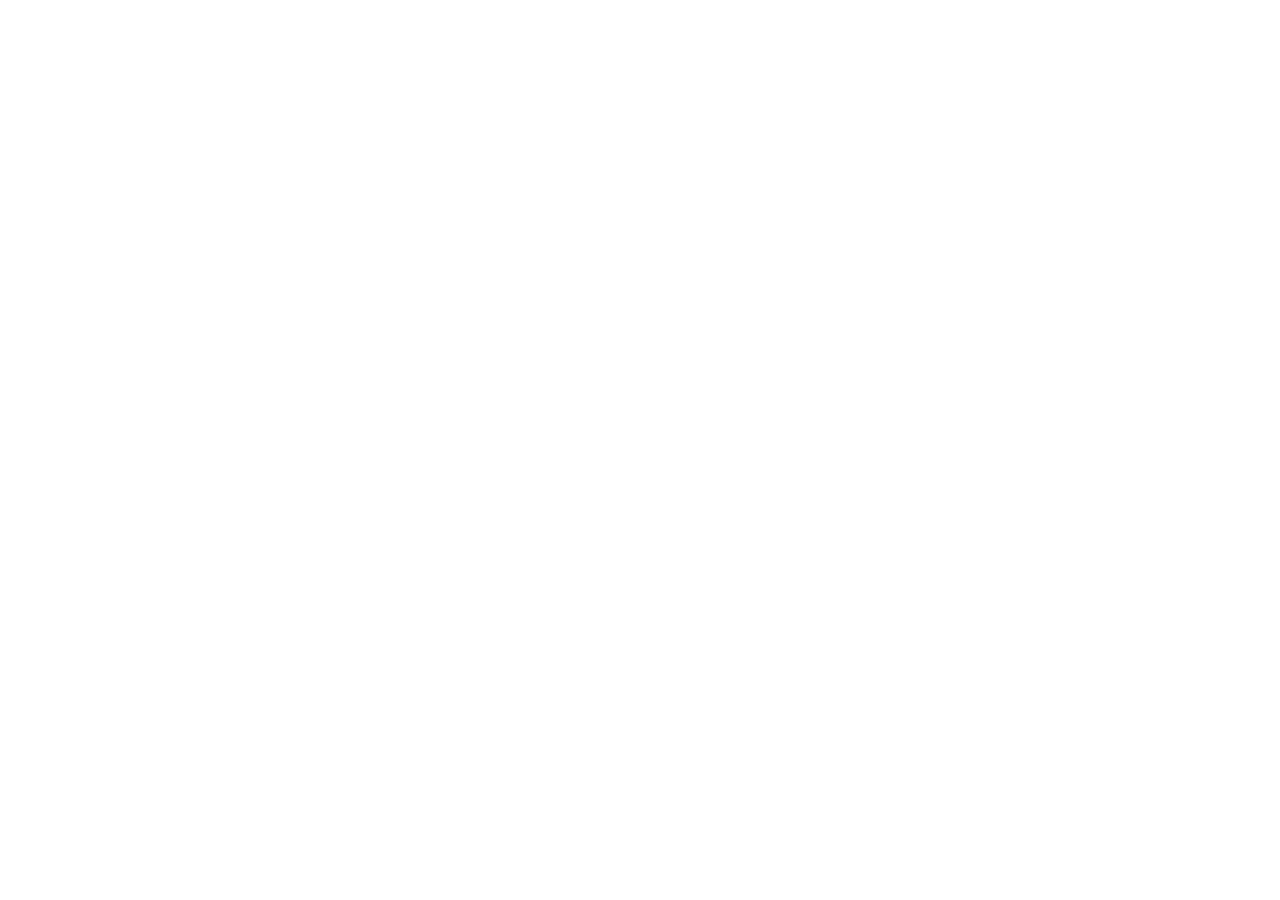
==== index.html @ ad2ce9e0 "Merge branch 'main' into Enemy-logic" ====
<!DOCTYPE html>
<html lang="en">
<head>
    <meta charset="UTF-8">
    <meta name="viewport" content="width=device-width, initial-scale=1.0">
    <title>Document</title>
    <link rel="stylesheet" href="style.css">
    <script type="module" src="game/gameloop.js" defer></script>
</head>
<body>
    <canvas id="htmlCanvas">
        
    </canvas>
</body>
</html>
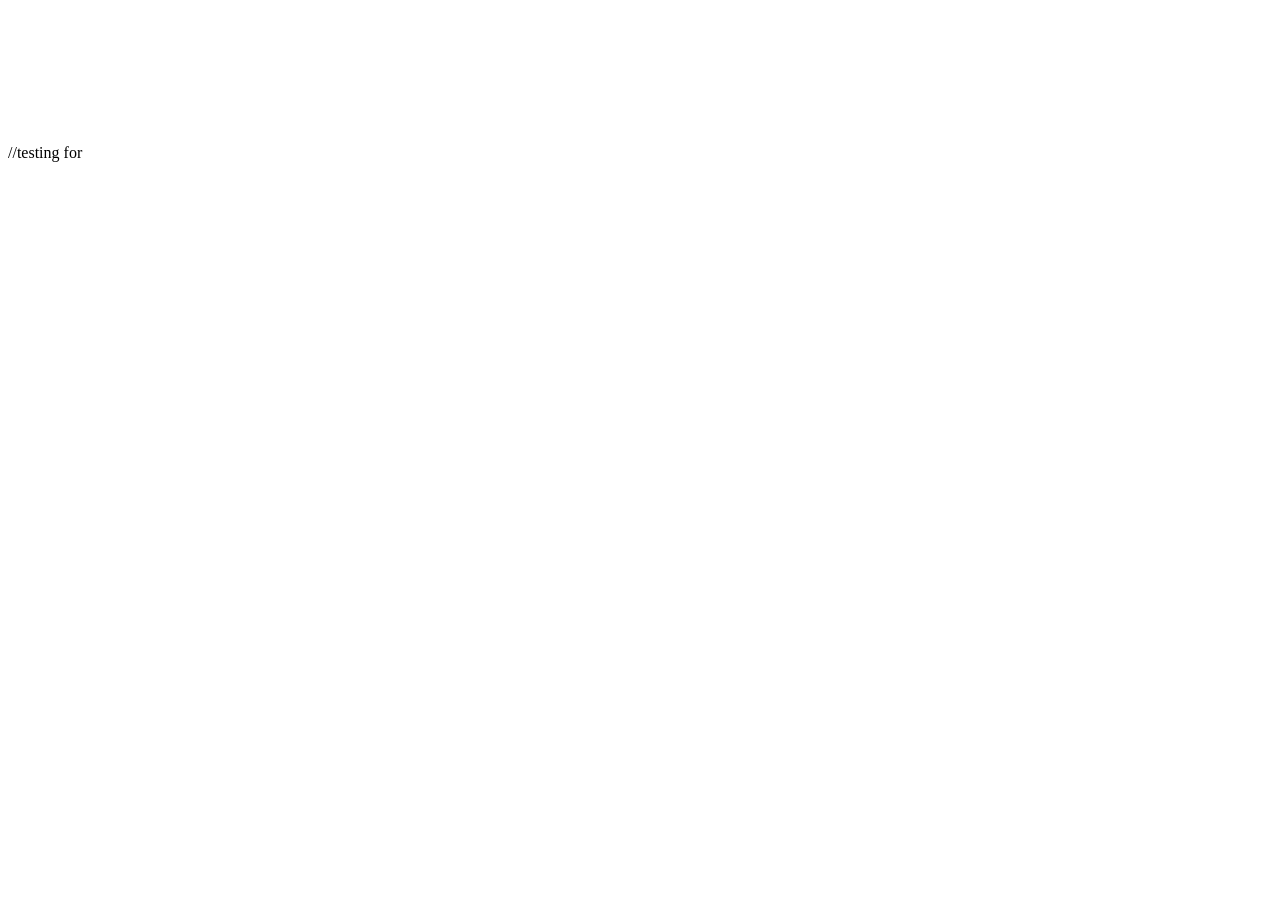
==== commit 7bbc2ab8: "Merge pull request #4 from DaddyAlvin/Player-movement,-collision,-interact Player movement, collisio" ====
--- a/index.html
+++ b/index.html
@@ -1,3 +1,4 @@
+//testing for 
 <!DOCTYPE html>
 <html lang="en">
 <head>
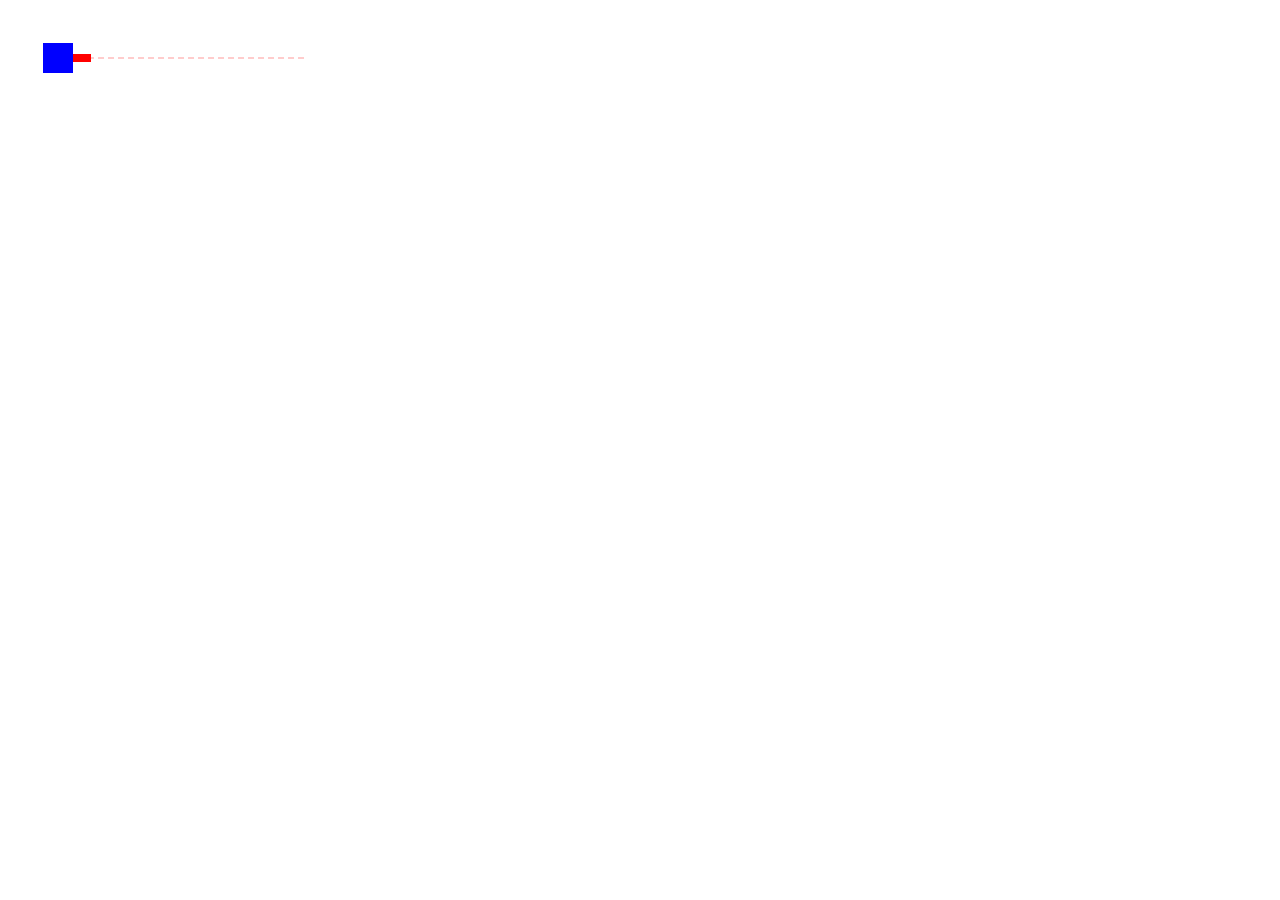
==== commit 873363f0: "error fixing for detection of variable names" ====
--- a/index.html
+++ b/index.html
@@ -1,4 +1,3 @@
-//testing for 
 <!DOCTYPE html>
 <html lang="en">
 <head>
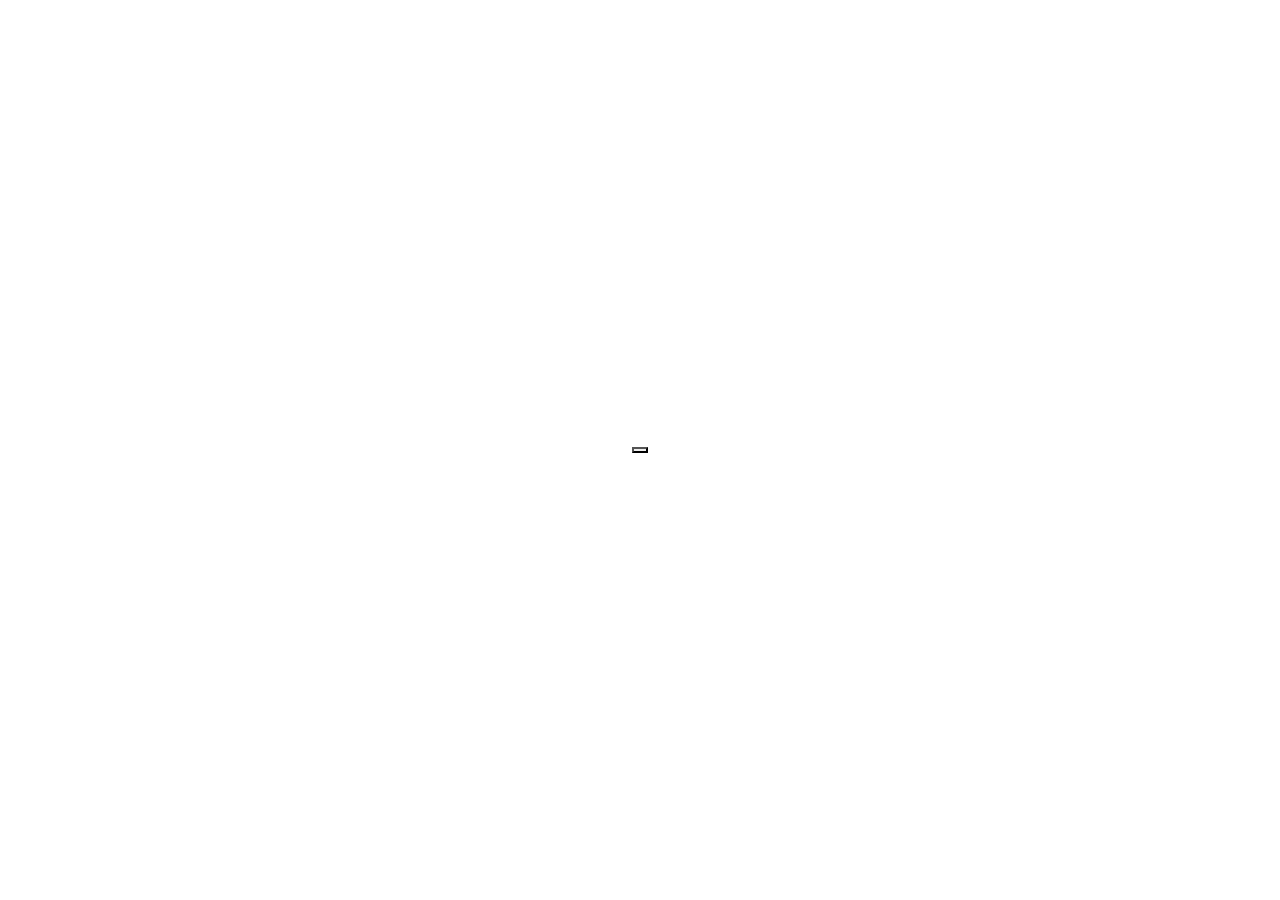
==== commit 0cd2fb9d: "gamestate fixed" ====
--- a/index.html
+++ b/index.html
@@ -1,3 +1,4 @@
+
 <!DOCTYPE html>
 <html lang="en">
 <head>
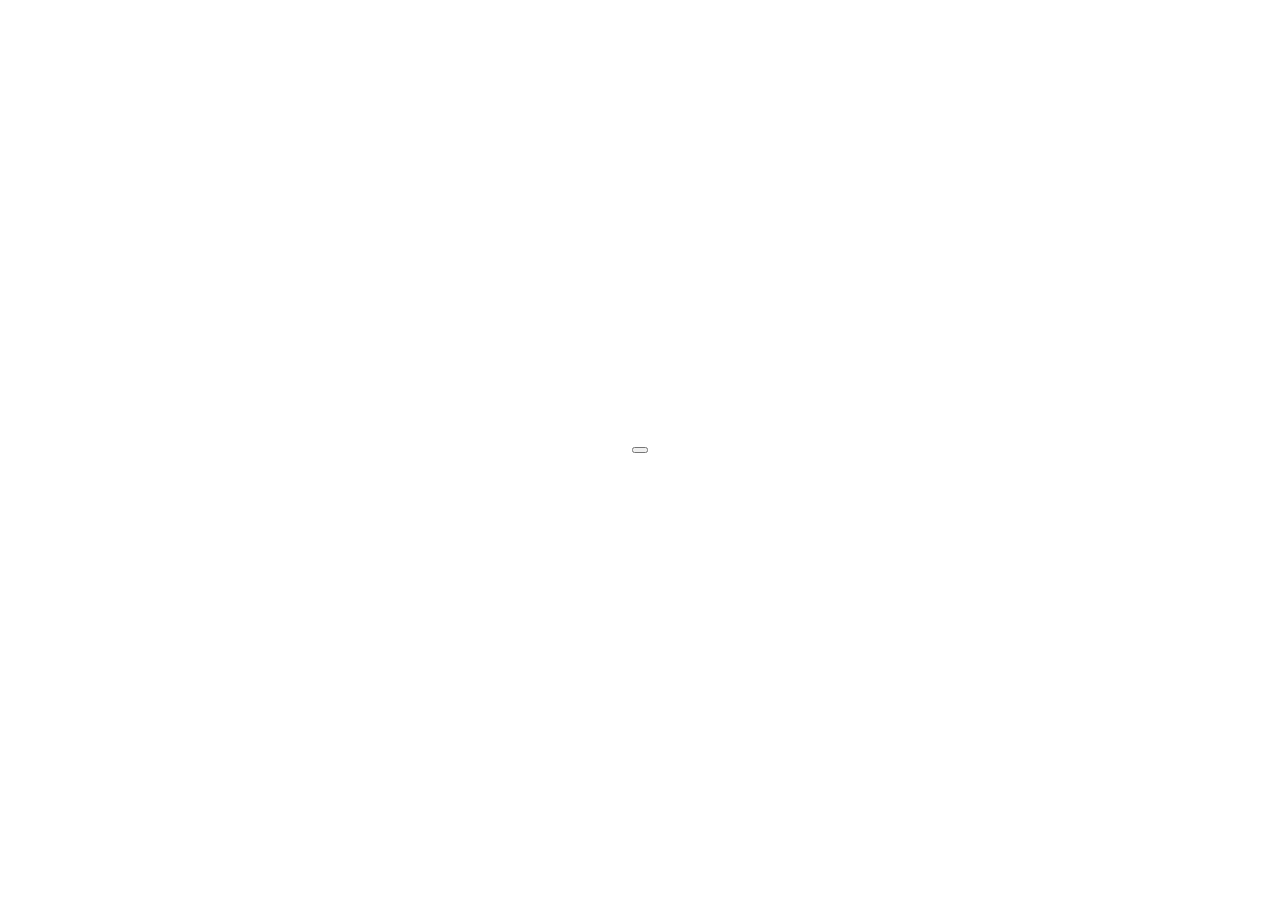
==== commit e85b4f94: "something with light cone but fullscreen works" ====
--- a/index.html
+++ b/index.html
@@ -1,4 +1,3 @@
-
 <!DOCTYPE html>
 <html lang="en">
 <head>
@@ -9,8 +8,6 @@
     <script type="module" src="game/gameloop.js" defer></script>
 </head>
 <body>
-    <canvas id="htmlCanvas">
-        
-    </canvas>
+    <canvas id="htmlCanvas" width="800" height="600"></canvas>
 </body>
 </html>
--- a/style.css
+++ b/style.css
@@ -0,0 +1,13 @@
+html,
+body {
+    width: 100%;
+    height: 100%;
+    margin: 0;
+    overflow: hidden;
+}
+
+#htmlCanvas {
+    display: block;
+    width: 100vw;
+    height: 100vh;
+}
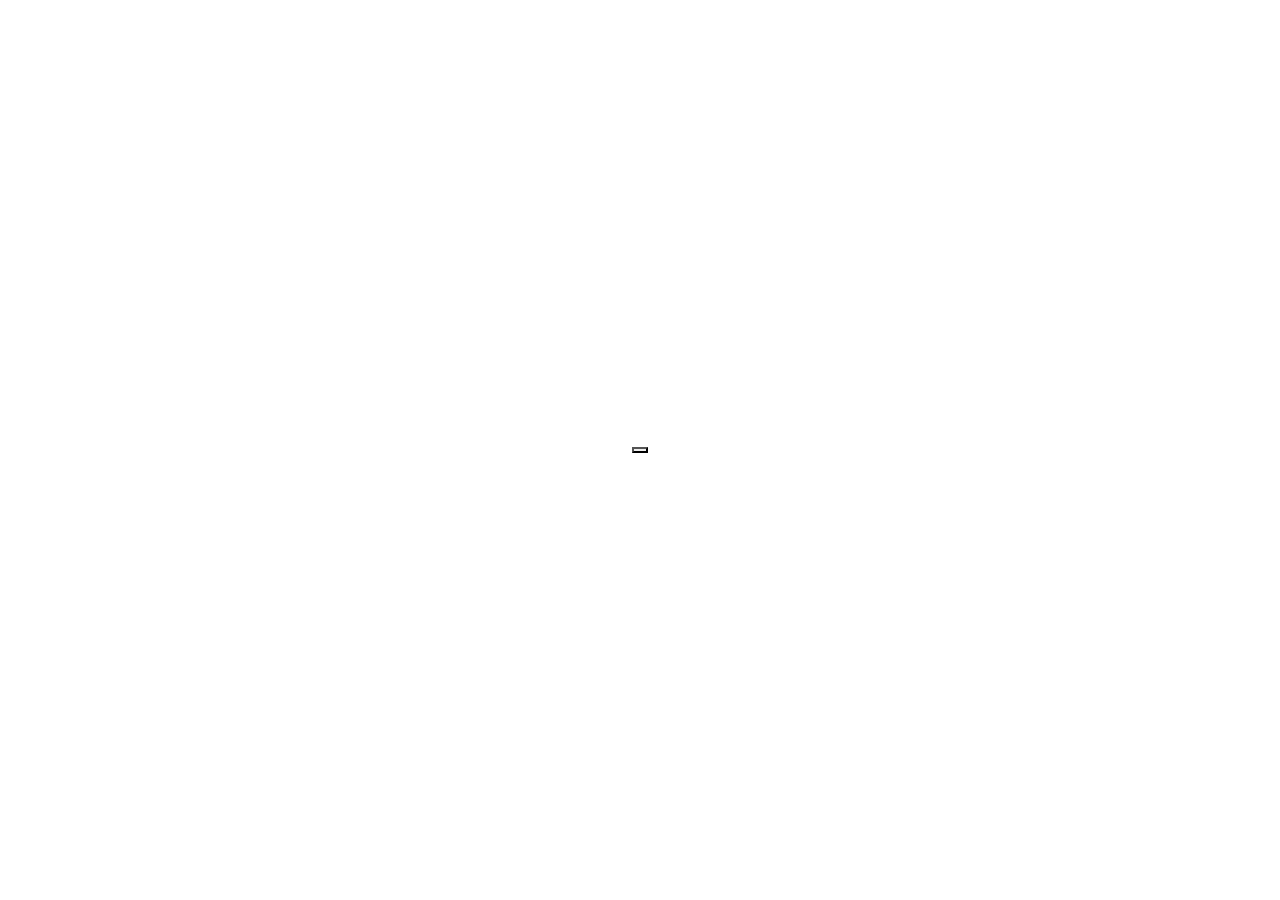
==== commit dfc8d82c: "Merge branch 'gamestatefr' of https://github.com/DaddyAlvin/Gameon-2026 into gamestatefr" ====
--- a/index.html
+++ b/index.html
@@ -8,6 +8,8 @@
     <script type="module" src="game/gameloop.js" defer></script>
 </head>
 <body>
-    <canvas id="htmlCanvas" width="800" height="600"></canvas>
+    <canvas id="htmlCanvas">
+        
+    </canvas>
 </body>
 </html>
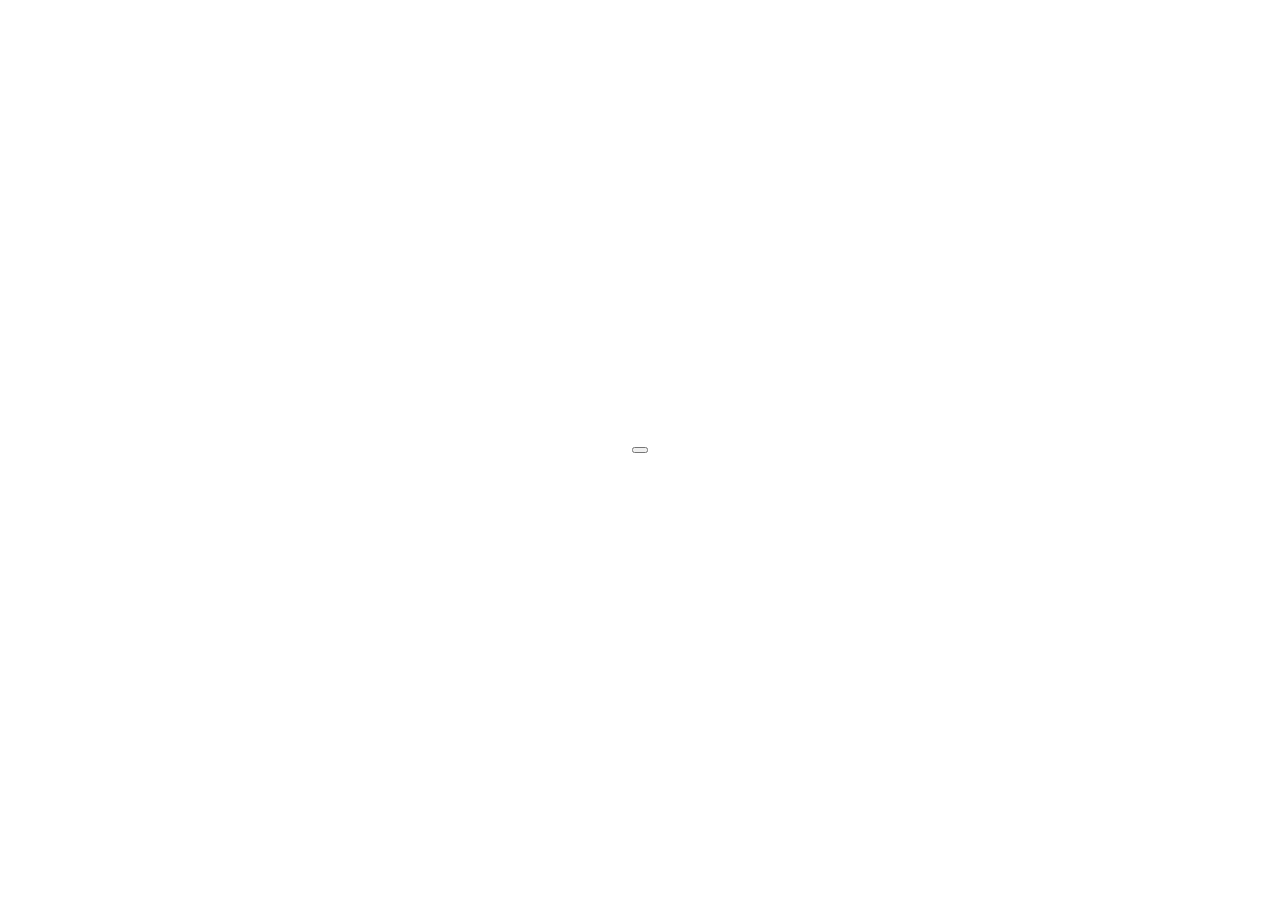
==== commit d0d95694: "Merge pull request #22 from DaddyAlvin/main .." ====
--- a/index.html
+++ b/index.html
@@ -8,8 +8,6 @@
     <script type="module" src="game/gameloop.js" defer></script>
 </head>
 <body>
-    <canvas id="htmlCanvas">
-        
-    </canvas>
+    <canvas id="htmlCanvas" width="800" height="600"></canvas>
 </body>
 </html>
